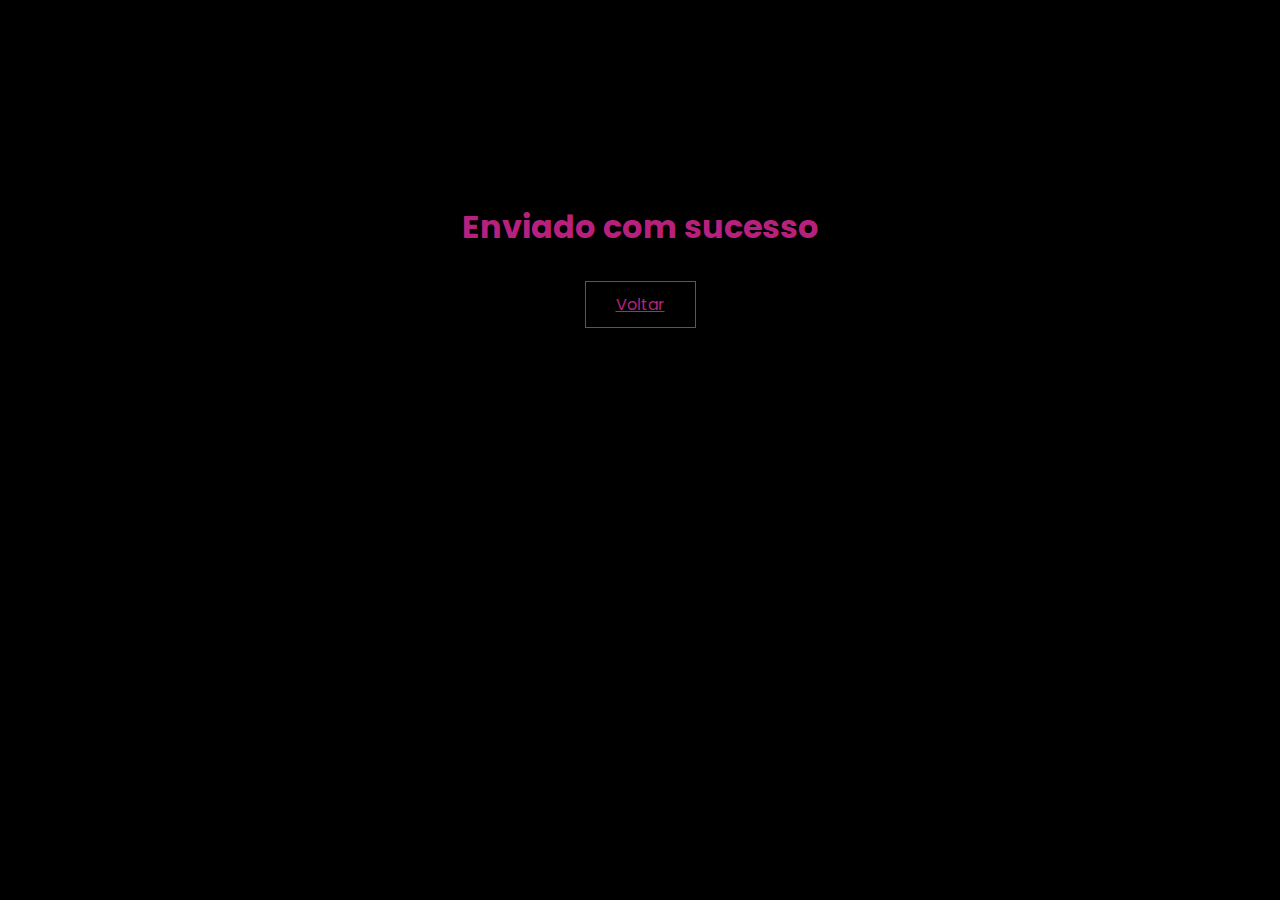
==== sucesso.html @ 33f3f48d "primeiro commit" ====
<!DOCTYPE html>
<html lang="en">
<head>
  <meta charset="UTF-8">
  <meta http-equiv="X-UA-Compatible" content="IE=edge">
  <meta name="viewport" content="width=device-width, initial-scale=1.0">
  <link
      rel="stylesheet"
      href="https://unpkg.com/swiper/swiper-bundle.min.css"
    />
  <link rel="stylesheet" href="style.css">
  <title>Portfólio Tais</title>
</head>

<body class="success_body">
    <div class="success_cont">
        <h1>Enviado com sucesso</h1>
        <a href="">Voltar</a>
    </div>
</body>
</html>
---- style.css ----
@import url('https://fonts.googleapis.com/css2?family=Poppins:wght@600&display=swap');

* {
    margin: 0;
    padding: 0;
    box-sizing: border-box;
}

body {
    background-color:  black;
}


body * {
    font-family: 'Poppins', sans-serif;
}


/*header*/

header img {
    width: 200px;
    height: 200px;
    border-radius: 50%;
    margin-top: 50px;
    border: 3px solid #b8207e;
    padding: 3px;
    transition: transform .3s;
    cursor: pointer;
    animation: fromTop  .7s  .2s  backwards;
}

header img:hover {
    transform: scale(1.1);
    border: 2px solid #b8207e;
    box-shadow: #b8207e 0px 0px 12px 1px inset, 
    #b8207e 0px 0px 12px 1px;
}

header p {
    padding: 15px 0px 33px 0px;
    color: #b8207e;
    animation: from .7s  .2s  backwards;
}


/*main*/

.container {
    display: flex;
    flex-direction: column;
    justify-content: center;
    align-items: center;
    text-align: center;
}

.links {
    padding-bottom: 68px;
}

.links a {
    width: 326px;
    height: 49px;
    display: flex;  
    align-items: center;
    justify-content: center;
    border: 1px solid #b8207e;
    margin-bottom: 16px;
    font-size: 16px;
    text-transform: uppercase;
    text-decoration: none;
    color: white;
    animation: fromLeft .7s backwards;
}

.links button {
    width: 326px;
    height: 49px;
    display: flex;  
    align-items: center;
    justify-content: center;
    border: 1px solid #b8207e;
    margin-bottom: 16px;
    font-size: 16px;
    text-transform: uppercase;
    text-decoration: none;
    color: white;
    background-color: black;
    cursor: pointer;
    animation: fromLeft .7s backwards;
}

.links button:hover {
    border: 2px solid #b8207e;
    box-shadow: #b8207e 0px 0px 12px 1px inset, 
    #b8207e 0px 0px 12px 1px;
    border-radius: 15px;
}

a:hover {
    border: 2px solid #b8207e;
    box-shadow: #b8207e 0px 0px 12px 1px inset, 
    #b8207e 0px 0px 12px 1px;
    border-radius: 15px;
}

.social-list {
    display: flex;
    flex-direction: row;
    align-items: center;
    justify-content: center;
    gap: 29px;
    transition: transform 0.3s;
    cursor: pointer;
    animation: fromBottom .7s backwards;
    margin-bottom: 30px;
}


.social-list img:nth-of-type(1):hover,
.social-list img:nth-of-type(2):hover,
.social-list img:nth-of-type(3):hover,
.social-list img:nth-of-type(4):hover,
.social-list img:nth-of-type(5):hover{
    transform: scale(1.2);
}


/*modal*/

.modal-container {
    width: 100vw;
    height: 100vh;
    background: rgba(0, 0, 0, .5);
    color: white;
    position: fixed;
    top: 0px;
    left: 0px;
    z-index: 2000;
    display: none;
    justify-content: center;
    align-items: center;
}

.modal {
    background-color: black;
    width: 60%;
    min-width: 350px;
    padding: 40px;
    border: 2px solid #b8207e;
    position: relative;
}

.modal h2 {
    color: #b8207e;
    font-size: 30px;
    margin-bottom: 30px;
    text-align: center;
    text-transform: uppercase;
}

fieldset {
    padding: 30px;
    border: 1px solid #b8207e;
    border-radius: 2px;
}

input {
    width: 100%;
    height: 30px;
    border: 1px solid #b8207e;
    background-color: #101010;
    outline: 0;
    margin-top: 10px;
    color: gainsboro;
    border-radius: 2px;
}

input:focus{
    border: 1px solid #b8207e;
    box-shadow: #b8207e 0px 0px 12px 1px
}

input::placeholder {
    color: gainsboro;
    padding-left: 10px;
}

textarea {
    background-color: #101010;
    outline: 0;
    border: 1px solid #b8207e;
    color: gainsboro;
    margin-top: 10px;
    border-radius: 2px;
}

textarea:focus{
    border: 1px solid #b8207e;
    box-shadow: #b8207e 0px 0px 12px 1px
}

textarea::placeholder {
    color: gainsboro;
    padding-left: 10px;
}

label {
    color: #b8207e;
}

legend {
    color: white;
    padding: 0px 20px;
    border: 1px solid #b8207e;
    text-align: center;
    font-size: 17px;
    background-color: #b8207e;
    border-radius: 5px;
}

.button {
    background:#b8207e;
    color: white;   
    border: 1px solid #b8207e;
    cursor: pointer;
    border-radius: 2px;
    text-transform: uppercase;
    letter-spacing: 0.1rem;
}

.button:hover{
    background-color: #ee91bd;
    color: #000000;
  }

.close-button {
    position: absolute;
    top: 0;
    right: 0px;
    width: 35px;
    height: 30px;
    background-color: #b8207e;
    color: white;
    cursor: pointer;
}

.close-button:hover{
    border: 2px solid #db27cc;
    box-shadow: #b8207e 0px 0px 12px 1px
}



/*animation*/


/*animation modal*/

.modal-container.mostrar {
    display: flex;
}

.mostrar .modal {
    animation: modal .3s;
}

@keyframes modal {
    from {
        opacity: 0;
        transform: translate3d(0, -60px, 0);
    }
    to {
        opacity: 1;
        transform: translate3d(0, 0, 0);
    }
}


/*animation links*/

@keyframes fromLeft {
    from {
        opacity: 0;
        transform: translateX(-300px);
    }

    to {
        opacity: 1;
        transform: translateX(0);
    }
}

.links a:nth-child(1) {
    animation-delay: .2s;
}

.links a:nth-child(2) {
    animation-delay: .4s;
}

.links a:nth-child(3) {
    animation-delay: .6s;
}

.links button:nth-of-type(1) {
    animation-delay: .8s;
}


/*animation icons*/

@keyframes fromBottom {
    from {
        opacity: 0;
        transform: translateY(30px);
    }

    to {
        opacity: 1;
        transform: translateY(0);
    }
}


/*animation header*/

@keyframes fromTop{
    from {
        opacity: 0;
        transform: translateY(-100px);
    }

    to {
        opacity: 1;
        transform: translateY(0);
    }
}


/*animation p*/

@keyframes from {
    from {
        opacity: 0;
    }

    to {
        opacity: 1;
    }
}



/* Barra de Rolagem */


/* Fundo que corre */
::-webkit-scrollbar-track {
    background-color: black;
}


::-webkit-scrollbar {
    width: 6px;
    background: #F4F4F4;
}

/* Linha que desce */
::-webkit-scrollbar-thumb {
    background: #b8207e;
    border-radius: 15px;
}


@media (max-width: 844px){
    .modal {
        padding: 30px 20px;
    }
}

/* FOOTER */

footer {
    box-shadow: 0px -1px 0px 0px #000000;
    padding: 8px;
    text-align: center;
    color:white;
    background-color: #000000;
    font-size: 10px;
  }

 /* SUCCESS PAGE */
.success_body {
    background-color: #000000;
    height: 500px;
    display: flex;
    align-items: center;
    justify-content: center;
    flex-direction: column;
  }
  
  .success_cont{
    display: flex;
    align-items: center;
    justify-content: center;
    flex-direction: column;
    padding: 50px;
    color: #b8207e;
  }
  
  .success_cont h1 {
    padding: 30px;
  }
  
  .success_cont a{
    border: 1px solid #b8207e;
    padding: 10px 30px;
    color: #b8207e;
    transition: .3s;
  }
  
  .success_cont a:hover{
    background-color: #b8207e;
    color: #030303;
  }
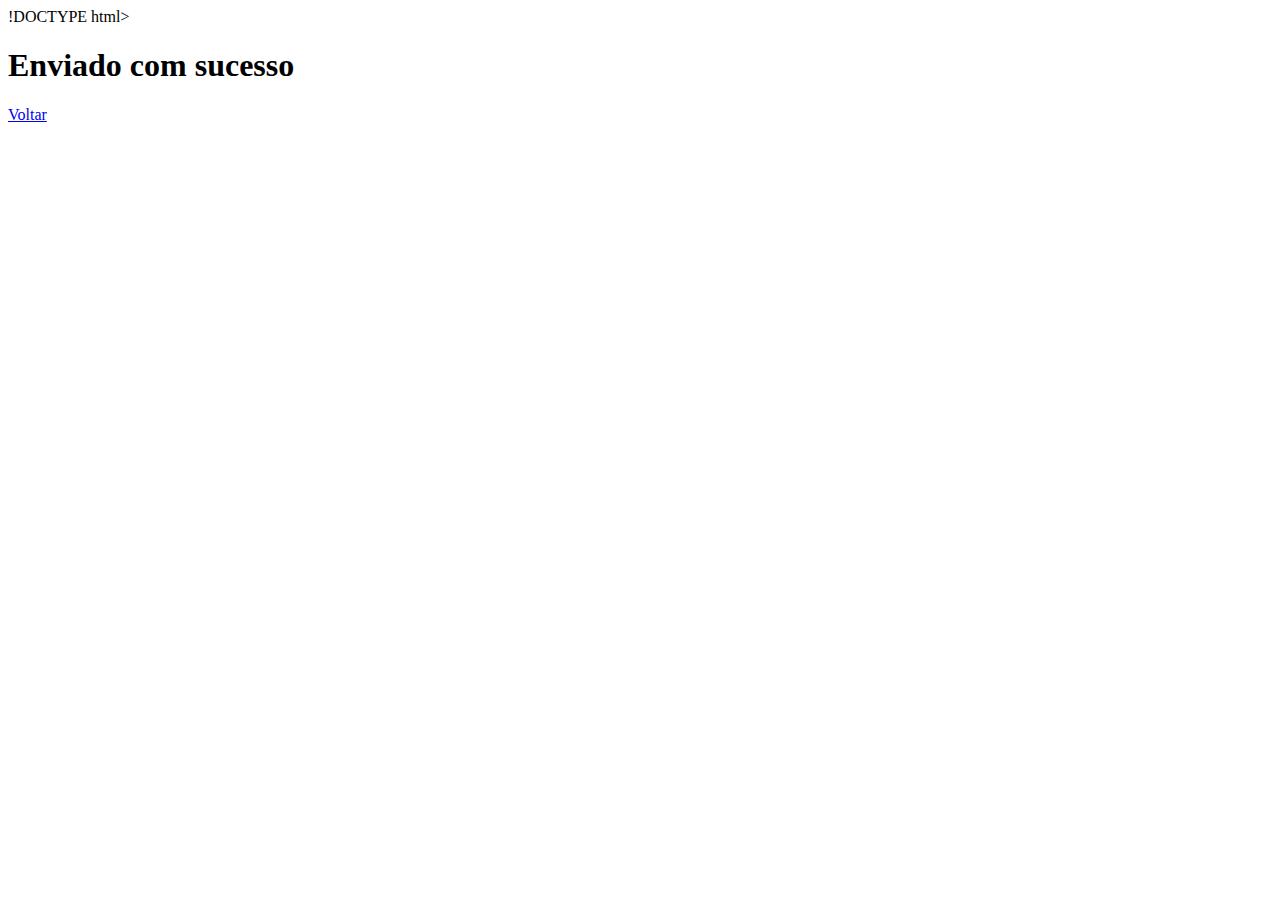
==== commit 6e38bed2: "commit" ====
--- a/sucesso.html
+++ b/sucesso.html
@@ -1,21 +1,17 @@
-<!DOCTYPE html>
-<html lang="en">
-<head>
-  <meta charset="UTF-8">
-  <meta http-equiv="X-UA-Compatible" content="IE=edge">
-  <meta name="viewport" content="width=device-width, initial-scale=1.0">
-  <link
-      rel="stylesheet"
-      href="https://unpkg.com/swiper/swiper-bundle.min.css"
-    />
-  <link rel="stylesheet" href="style.css">
-  <title>Portfólio Tais</title>
-</head>
+!DOCTYPE html>
+<html lang="pt-br">
+  <head>
+    <meta charset="UTF-8" />
+    <meta http-equiv="X-UA-Compatible" content="IE=edge" />
+    <meta name="viewport" content="width=device-width, initial-scale=1.0" />
+    <link rel="stylesheet" href="style1.css" />
+    <title>Doces Sonhos Personalizados</title>
+  </head>
 
 <body class="success_body">
     <div class="success_cont">
         <h1>Enviado com sucesso</h1>
-        <a href="">Voltar</a>
+        <a href="https://taisadefante.github.io/Cartao_Contato_Doces_Sonhos/">Voltar</a>
     </div>
 </body>
 </html>